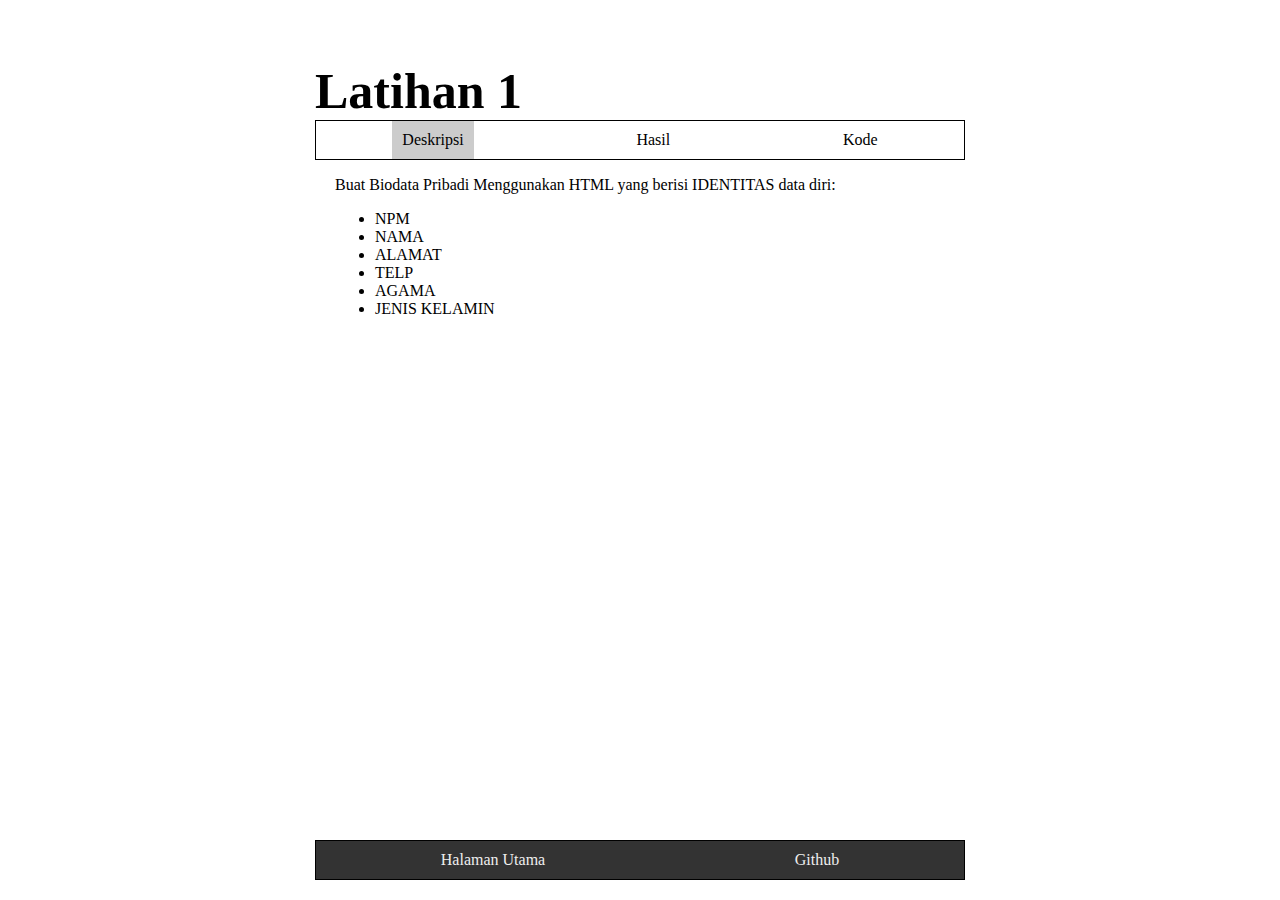
==== site/latihan1.html @ d10551da "Latihan 1" ====
<!doctype html>
<html lang="en">
<head>
    <meta charset="UTF-8">
    <meta name="viewport"
          content="width=device-width, user-scalable=no, initial-scale=1.0, maximum-scale=1.0, minimum-scale=1.0">
    <meta http-equiv="X-UA-Compatible" content="ie=edge">
    <title>Latihan 1</title>
    <link rel="stylesheet" href="../css/code.css">
    <link rel="stylesheet" href="../css/tabs.css">
    <link rel="stylesheet" href="../css/footer.css">
</head>
<body>
<article>
    <h1>
        Latihan 1
    </h1>
    <ul class="tabs">
        <li data-tab-target="#task" class="active tab">Deskripsi</li>
        <li data-tab-target="#preview" class="tab">Hasil</li>
        <li data-tab-target="#code" class="tab">Kode</li>
    </ul>
    <div class="tab-content">
        <div id="task" data-tab-content class="active">
            <p>Buat Biodata Pribadi Menggunakan HTML
                yang berisi IDENTITAS data diri:</p>
            <ul>
                <li>NPM</li>
                <li>NAMA</li>
                <li>ALAMAT</li>
                <li>TELP</li>
                <li>AGAMA</li>
                <li>JENIS KELAMIN</li>
            </ul>
        </div>
    </div>
    <div id="preview" data-tab-content>
        <h2 align="center">Biodata Diri</h2>
        <p><strong>NPM:</strong> 201943502046</p>
        <p><strong>NAMA:</strong> ADITYA PRAYOGA</p>
        <p><strong>ALAMAT:</strong> TEBET, JAKARTA SELATAN, DKI JAKARTA</p>
        <p><strong>TELP:</strong> 08118228827</p>
        <p><strong>AGAMA:</strong> ISLAM</p>
        <p><strong>JENIS KELAMIN:</strong> LAKI-LAKI</p>
    </div>
    <div id="code" data-tab-content>
        <pre class='code code-html'><label>HTML</label><code>&lt;h2 align=&quot;center&quot;&gt;Biodata Diri&lt;/h2&gt;
&lt;p&gt;&lt;strong&gt;NPM:&lt;/strong&gt; 201943502046&lt;/p&gt;
&lt;p&gt;&lt;strong&gt;NAMA:&lt;/strong&gt; ADITYA PRAYOGA&lt;/p&gt;
&lt;p&gt;&lt;strong&gt;ALAMAT:&lt;/strong&gt; TEBET, JAKARTA SELATAN, DKI JAKARTA&lt;/p&gt;
&lt;p&gt;&lt;strong&gt;TELP:&lt;/strong&gt; 08118228827&lt;/p&gt;
&lt;p&gt;&lt;strong&gt;AGAMA:&lt;/strong&gt; ISLAM&lt;/p&gt;
&lt;p&gt;&lt;strong&gt;JENIS KELAMIN:&lt;/strong&gt; LAKI-LAKI&lt;/p&gt;
        </code>
        </pre>
    </div>
</article>
<footer>
    <ul class="tabs">
        <li class="tab"><a href="../index.html">Halaman Utama</a></li>
        <li class="tab"><a href="">Github</a></li>
    </ul>
</footer>
<script src="../js/base.js"></script>
</body>
</html>
---- css/code.css ----
body {
    text-align: center;
    padding: 20px;
}

h1 {
    font-size: 50px;
    margin-bottom: 0;
}

article {
    display: block;
    text-align: left;
    max-width: 650px;
    margin: 0 auto;
}


/* CSS Simple Pre Code */
pre {
    background: #333;
    white-space: pre;
    word-wrap: break-word;
    overflow: auto;
}

pre.code {
    margin: 20px 25px;
    border-radius: 4px;
    border: 1px solid #292929;
    position: relative;
}

pre.code label {
    font-family: sans-serif;
    font-weight: bold;
    font-size: 13px;
    color: #ddd;
    position: absolute;
    left: 1px;
    top: 15px;
    text-align: center;
    width: 60px;
    -webkit-user-select: none;
    -moz-user-select: none;
    -ms-user-select: none;
    pointer-events: none;
}

pre.code code {
    font-family: "Inconsolata","Monaco","Consolas","Andale Mono","Bitstream Vera Sans Mono","Courier New",Courier,monospace;
    display: block;
    margin: 0 0 0 60px;
    padding: 15px 16px 14px;
    border-left: 1px solid #555;
    overflow-x: auto;
    font-size: 13px;
    line-height: 19px;
    color: #ddd;
}

pre::after {
    content: "double click to selection";
    padding: 0;
    width: auto;
    height: auto;
    position: absolute;
    right: 18px;
    top: 14px;
    font-size: 12px;
    color: #ddd;
    line-height: 20px;
    overflow: hidden;
    -webkit-backface-visibility: hidden;
    transition: all 0.3s ease;
}

pre:hover::after {
    opacity: 0;
    visibility: visible;
}

pre.code-css code {
    color: #91a7ff;
}

pre.code-html code {
    color: #aed581;
}

pre.code-javascript code {
    color: #ffa726;
}

pre.code-jquery code {
    color: #4dd0e1;
}
---- css/tabs.css ----
[data-tab-content] {
    display: none;
}

.active[data-tab-content] {
    display: block;
}

.tabs {
    display: flex;
    justify-content: space-around;
    list-style-type: none;
    margin: 0;
    padding: 0;
    border: 1px solid black;
}

.tab {
    cursor: pointer;
    padding: 10px;
}

.tab.active {
    background-color: #CCC;
}

.tab:hover {
    background-color: #AAA;
}

.tab-content {
    margin-left: 20px;
    margin-right: 20px;
}
---- css/footer.css ----
footer {
    position: absolute;
    margin: 0 auto;
    bottom: 0;
    left: 0;
    right: 0;
    width: 100%;
    height: 60px;
    max-width: 650px;
}
footer ul {
    background-color: #333333;
    color: white;
}

footer ul li a {
    color: #eee;
    text-decoration: none;
}
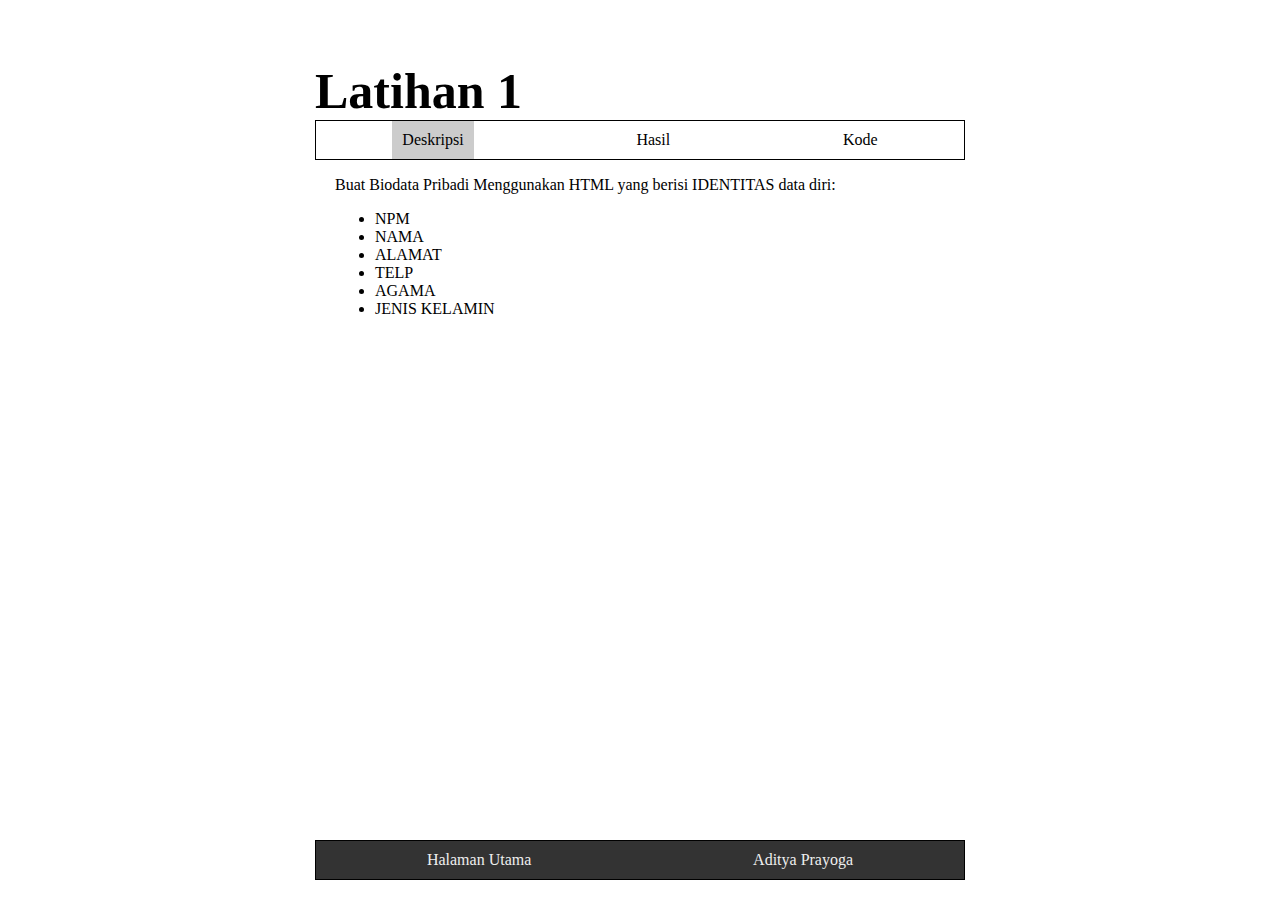
==== commit 168b6b74: "update full code, readme, dan link github" ====
--- a/site/latihan1.html
+++ b/site/latihan1.html
@@ -44,13 +44,22 @@
         <p><strong>JENIS KELAMIN:</strong> LAKI-LAKI</p>
     </div>
     <div id="code" data-tab-content>
-        <pre class='code code-html'><label>HTML</label><code>&lt;h2 align=&quot;center&quot;&gt;Biodata Diri&lt;/h2&gt;
-&lt;p&gt;&lt;strong&gt;NPM:&lt;/strong&gt; 201943502046&lt;/p&gt;
-&lt;p&gt;&lt;strong&gt;NAMA:&lt;/strong&gt; ADITYA PRAYOGA&lt;/p&gt;
-&lt;p&gt;&lt;strong&gt;ALAMAT:&lt;/strong&gt; TEBET, JAKARTA SELATAN, DKI JAKARTA&lt;/p&gt;
-&lt;p&gt;&lt;strong&gt;TELP:&lt;/strong&gt; 08118228827&lt;/p&gt;
-&lt;p&gt;&lt;strong&gt;AGAMA:&lt;/strong&gt; ISLAM&lt;/p&gt;
-&lt;p&gt;&lt;strong&gt;JENIS KELAMIN:&lt;/strong&gt; LAKI-LAKI&lt;/p&gt;
+        <pre class='code code-html'><label>HTML</label><code>&lt;!doctype html&gt;
+&lt;html lang=&quot;en&quot;&gt;
+&lt;head&gt;
+    &lt;meta charset=&quot;UTF-8&quot;&gt;
+    &lt;title&gt;Latihan 1&lt;/title&gt;
+&lt;/head&gt;
+&lt;body&gt;
+    &lt;h2 align=&quot;center&quot;&gt;Biodata Diri&lt;/h2&gt;
+    &lt;p&gt;&lt;strong&gt;NPM:&lt;/strong&gt; 201943502046&lt;/p&gt;
+    &lt;p&gt;&lt;strong&gt;NAMA:&lt;/strong&gt; ADITYA PRAYOGA&lt;/p&gt;
+    &lt;p&gt;&lt;strong&gt;ALAMAT:&lt;/strong&gt; TEBET, JAKARTA SELATAN, DKI JAKARTA&lt;/p&gt;
+    &lt;p&gt;&lt;strong&gt;TELP:&lt;/strong&gt; 08118228827&lt;/p&gt;
+    &lt;p&gt;&lt;strong&gt;AGAMA:&lt;/strong&gt; ISLAM&lt;/p&gt;
+    &lt;p&gt;&lt;strong&gt;JENIS KELAMIN:&lt;/strong&gt; LAKI-LAKI&lt;/p&gt;
+&lt;/body&gt;
+&lt;/html&gt;
         </code>
         </pre>
     </div>
@@ -58,7 +67,7 @@
 <footer>
     <ul class="tabs">
         <li class="tab"><a href="../index.html">Halaman Utama</a></li>
-        <li class="tab"><a href="">Github</a></li>
+        <li class="tab"><a href="https://github.com/adityapryg">Aditya Prayoga</a></li>
     </ul>
 </footer>
 <script src="../js/base.js"></script>
